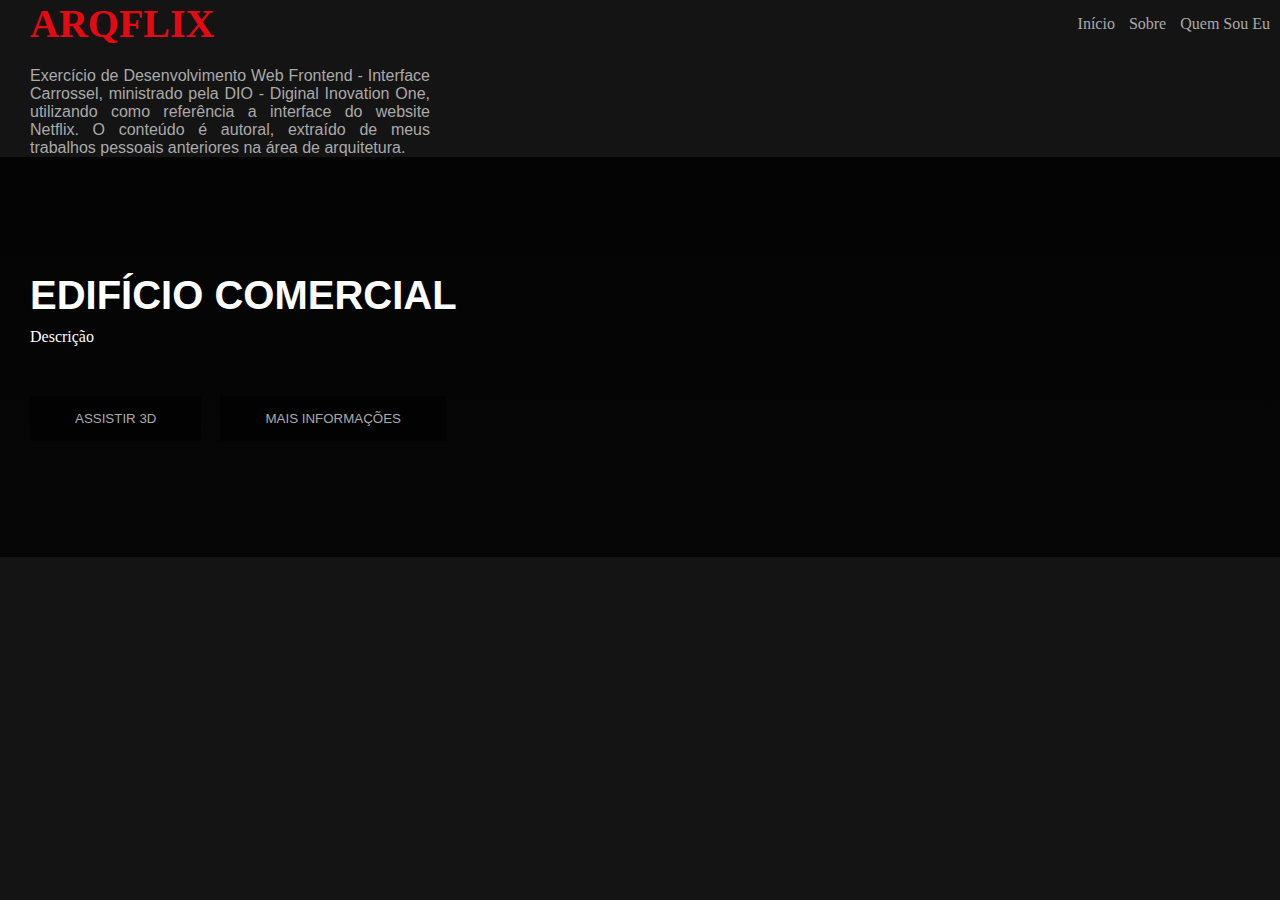
==== arqflix/index.html @ 2df42876 "commit inicial" ====
<!DOCTYPE html>
<html lang="pt-br">
<head>
    <meta charset="UTF-8">
    <meta http-equiv="X-UA-Compatible" content="IE=edge">
    <meta name="viewport" content="width=device-width, initial-scale=1.0">
    <link rel="stylesheet" href="style/main.css">
    <title>Interface Carrossel</title>
</head>
<body>
    <header>
        <div class="container">
            <h2 class="logo">ARQFLIX</h2>
            <nav>    <!--nav (navegação) é um tipo de caixa que alinhará os links horizontalmete-->
                <a href="a">Início</a>
                <a href="a">Sobre</a>
                <a href="a">Quem Sou Eu</a>
            </nav>
        </div>
        <article>
            <p>Exercício de Desenvolvimento Web Frontend - Interface Carrossel, ministrado pela DIO - Diginal Inovation One, utilizando como referência a interface do website Netflix. O conteúdo é autoral, extraído de meus trabalhos pessoais anteriores na área de arquitetura. </p>

        </article>
    </header>

    <main>
        <div class="projeto-principal">
            <div class="container">
                <h3 class="titulo">EDIFÍCIO COMERCIAL</h3>
                <p class="descricao">Descrição</p>

                <div class="botoes">
                    <button role="button" class="botao">
                        ASSISTIR 3D
                    </button>
                    <button role="button" class="botao">
                        MAIS INFORMAÇÕES
                    </button>
                </div>
            </div>
            
            
        </div>



    </main>
</body>
</html>
---- arqflix/style/main.css ----
/**declarando variáveis no CSS: dentro do :root

Caso seja claro quais são as cores principais do site, elas podem ser definidas como variáveis.
**/

:root{
    --vermelho: #E50914;
    --preto: #141414;
    --branco: #
    /**--preto: #141414; --vermelho: #E50914;**/
}


/**reset**/
*{
    margin:0;
    padding:0;
    box-sizing: border-box; /**Uma caixa pode ter um tamanha defeinido. Caso seu conteúdo seja maior que o tamanho da caixa, POR DEFAULT, ela se expandirá. O BOX-SIZING: BORDER-BOX impede que seu tamanho seja alterado (assim, o conteúdo que se "expremerá" para caber na caixa.) **/
}

/**elementos base**/
body{
    background: var(--preto);
    font-family: 'Times New Roman', Times, serif; /**sobre Times e serif: fontes alternativas, caso a principal não for carregada pelo navegador**/
    color: rgb(255, 255, 255);
}

header{
    margin-left: 30px;
}

header .container{
    display:flex; /**flexbox: uma maneira de alinhar elementos em tela.**/
    flex-direction: row; /** "fileira", ou seja, em linha.**/
    align-items:center;
    justify-content:space-between;
    margin-bottom: 20px;
}

header .logo{
    color: var(--vermelho);
    font-size:40px;
}


header nav a{  /**links de navegação**/
    text-decoration:none;   /**retira o sublinhado**/
    color:#AAA;
    margin-right:10px; /**Criará um espaçamento entre cada link**/
}

header nav a:hover{ /**evento mouseover**/
    color:#fff;

}

header article p{
    color:#AAA;
    width: 400px;
    text-align: justify;
    font-family: 'Trebuchet MS', 'Lucida Sans Unicode', 'Lucida Grande', 'Lucida Sans', Arial, sans-serif;
}

/**filme principal**/
.projeto-principal{
    font-size:16px;
    background: linear-gradient(rgba(0,0,0,.80), rgba(0,0,0,.70)100%), url(/img/capa-duplog.jpg);
    height:400px;
    background-size:cover;
    background-position: center;

    display: flex;
    flex-direction:column;
    justify-content: center
}

.projeto-principal .container{
    margin-left: 30px;
}

.projeto-principal .descricao{
    margin-top: 10px;
    margin-bottom:50px;
}

.projeto-principal .titulo{
    font-family: 'Trebuchet MS', 'Lucida Sans Unicode', 'Lucida Grande', 'Lucida Sans', Arial, sans-serif;
    font-size:40px;
}

.projeto-principal .botoes .botao{
    background-color: rgba(0,0,0,.50);
    border:none;
    color: #AAA;
    padding:15px 45px; /**com 1 valor: aplica nos 4 lados. Com 2 valores: aplica o primeiro na vertical, o segundo na horizontal. Com 4 valores: aplica na ordem: para cima, direita, baixo, esquerda.**/
    margin-right: 15px;
    cursor: pointer; /**dentro do botão, cursor é a maozinha  (não é um evento)**/
    transition: .3s ease all; /**tempo de transição para aplicar as configurações do mouseover**/
}
.projeto-principal .botoes .botao:hover{
    background-color:white;
    color:black;
}
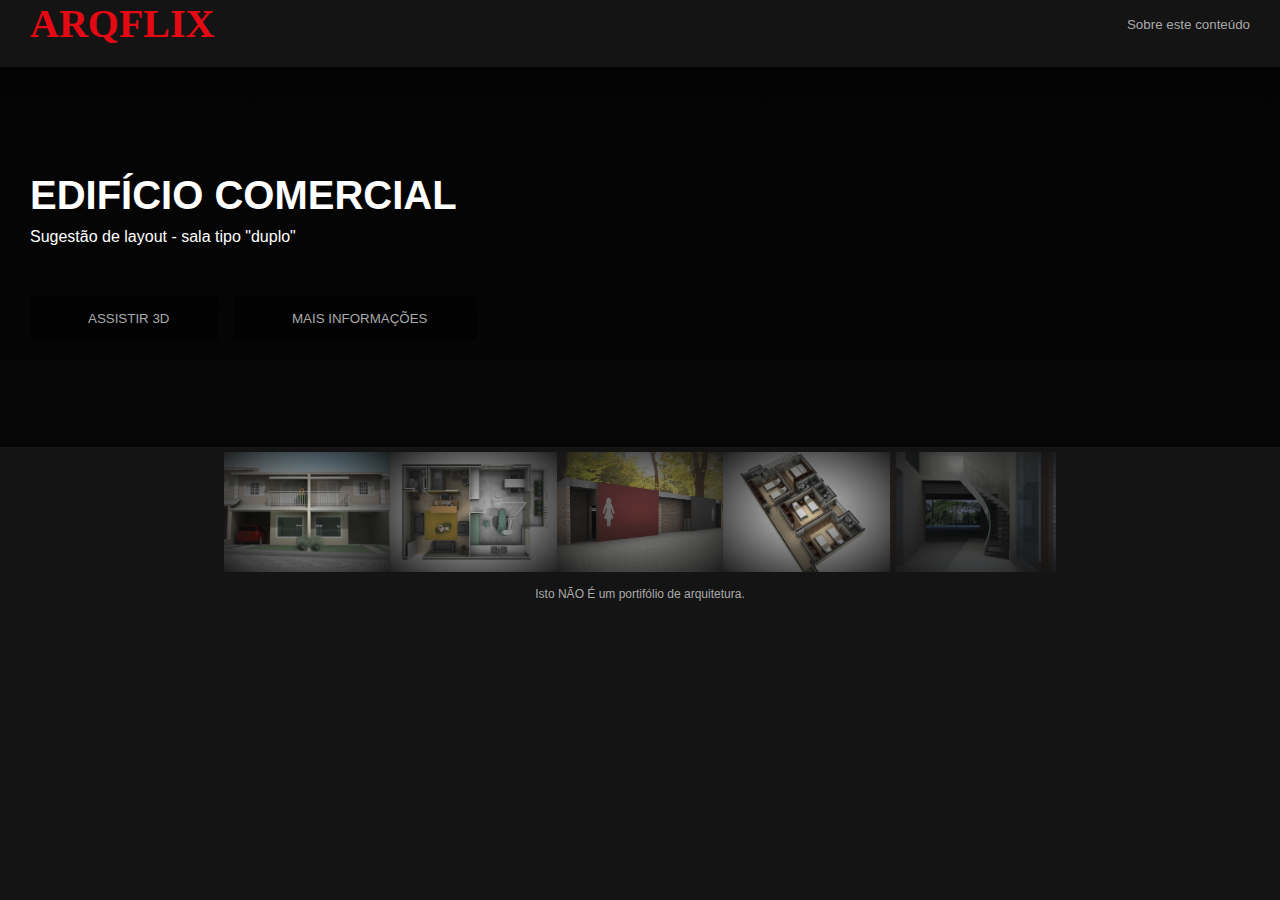
==== commit fed22eba: "atualização Arqflix, inclusao dos exercícios anteriores" ====
--- a/arqflix/index.html
+++ b/arqflix/index.html
@@ -5,45 +5,129 @@
     <meta http-equiv="X-UA-Compatible" content="IE=edge">
     <meta name="viewport" content="width=device-width, initial-scale=1.0">
     <link rel="stylesheet" href="style/main.css">
-    <title>Interface Carrossel</title>
+
+    <!--responsividade-->
+    <link rel="stylesheet" href="style/responsive.css">
+    <script src="https://kit.fontawesome.com/9393223f47.js" crossorigin="anonymous"></script>
+
+    <title>ARQFLIX</title>
 </head>
 <body>
     <header>
         <div class="container">
             <h2 class="logo">ARQFLIX</h2>
             <nav>    <!--nav (navegação) é um tipo de caixa que alinhará os links horizontalmete-->
-                <a href="a">Início</a>
-                <a href="a">Sobre</a>
-                <a href="a">Quem Sou Eu</a>
+                <button class="botaomenu">Sobre este conteúdo</button>                
             </nav>
         </div>
-        <article>
-            <p>Exercício de Desenvolvimento Web Frontend - Interface Carrossel, ministrado pela DIO - Diginal Inovation One, utilizando como referência a interface do website Netflix. O conteúdo é autoral, extraído de meus trabalhos pessoais anteriores na área de arquitetura. </p>
 
+        <article class="contmenu">
+            <p>Exercício de Desenvolvimento Web Frontend, com base no projeto ministrado pela DIO - Diginal Inovation One, que propõe o desenvolvimento utilizando como referência a interface do website Netflix.</p><br><p>O conteúdo é autoral, extraído de meus trabalhos pessoais anteriores na área de arquitetura.</p>
+            
         </article>
     </header>
 
+    
     <main>
+        
         <div class="projeto-principal">
             <div class="container">
                 <h3 class="titulo">EDIFÍCIO COMERCIAL</h3>
-                <p class="descricao">Descrição</p>
+                <p class="descricao">
+                    Sugestão de layout - sala tipo "duplo"
+                </p>
 
                 <div class="botoes">
-                    <button role="button" class="botao">
+                    <button role="button" class="botao" title="No vídeo, animação de um conjunto desportivo.">
+                        <i class="fas fa-play"></i>
                         ASSISTIR 3D
                     </button>
-                    <button role="button" class="botao">
+                    <button role="button" class="botao" title="Em breve...">
+                        <i class="fas fa-info-circle" ></i>
                         MAIS INFORMAÇÕES
                     </button>
                 </div>
             </div>
-            
-            
         </div>
 
 
+        <!--video-->
+        <div class="animacao">
+            <iframe width="560" height="315" src="https://www.youtube.com/embed/fEaCT5swEgo" title="YouTube video player" frameborder="0" allow="accelerometer; autoplay; clipboard-write; encrypted-media; gyroscope; picture-in-picture" allowfullscreen></iframe>
+        </div>
+        
+        
+        <!--carrossel-->
 
+        <div class="carrossel">
+            <div class="cont">
+                <div class="projetos">
+                    <div class="projeto"><img src="img/1.png" alt="casa"></div>
+                    <div class="projeto"><img src="img/2.png" alt="casa"></div>
+                    <div class="projeto"><img src="img/3.png" alt="casa"></div>
+                    <div class="projeto"><img src="img/4.png" alt="casa"></div>
+                    <div class="projeto"><img src="img/5.png" alt="casa"></div>
+                    <div class="projeto"><img src="img/6.png" alt="casa"></div>
+                    <div class="projeto"><img src="img/7.png" alt="casa"></div>
+                    <div class="projeto"><img src="img/8.png" alt="casa"></div>
+                    <div class="projeto"><img src="img/9.png" alt="casa"></div>
+                    <div class="projeto"><img src="img/10.png" alt="casa"></div>
+                    <div class="projeto"><img src="img/11.png" alt="casa"></div>
+                </div>
+            </div>
+        </div>
     </main>
+
+    <footer>
+        <p>Isto NÃO É um portifólio de arquitetura.</p>
+    </footer>
+
+    <div class="modalcontainer">
+        <div class="modal">
+            <button class="botaofechar">x</button>
+            <h4>Em breve!</h4>
+        </div>
+    </div>
+
+    <script>
+        /** mostrar/ocultar "sobre este conteudo" **/
+        var botaomenu = document.getElementsByClassName('botaomenu')[0];
+        var contmenu = document.getElementsByClassName('contmenu')[0];
+        
+        function toggle(event) {
+            if(contmenu.classList.contains('mostrar')){
+                contmenu.classList.remove('mostrar');
+            }else{
+                contmenu.classList.add('mostrar');
+            }
+        }
+        botaomenu.addEventListener('click',toggle,false);
+
+
+        /** mostrar/ocultar video **/
+        var botaovideo = document.getElementsByClassName('botao')[0];
+        var video = document.getElementsByClassName('animacao')[0];
+
+        function toggle2(event) {
+            if(video.classList.contains('mostrar2')){
+                video.classList.remove('mostrar2');
+            }else{
+                video.classList.add('mostrar2');
+            }  
+        }
+        botaovideo.addEventListener('click',toggle2,false);
+        
+
+        /** mostrar/ocultar modal informações **/
+        function iniciaModal() {
+            let modal = document.getElementsByClassName('modalcontainer')[0];
+            modal.classList.add('mostrar3');
+        }
+
+        iniciaModal();
+
+    </script>
 </body>
-</html>+</html>
+
+<!--<script src="https://kit.fontawesome.com/9393223f47.js" crossorigin="anonymous">-->--- a/arqflix/style/main.css
+++ b/arqflix/style/main.css
@@ -6,8 +6,6 @@
 :root{
     --vermelho: #E50914;
     --preto: #141414;
-    --branco: #
-    /**--preto: #141414; --vermelho: #E50914;**/
 }
 
 
@@ -20,58 +18,65 @@
 
 /**elementos base**/
 body{
+    font-family: Verdana, Geneva, Tahoma, sans-serif;
     background: var(--preto);
-    font-family: 'Times New Roman', Times, serif; /**sobre Times e serif: fontes alternativas, caso a principal não for carregada pelo navegador**/
     color: rgb(255, 255, 255);
 }
 
 header{
     margin-left: 30px;
+    margin-right: 20px;
+    margin-bottom: 15px;
 }
 
 header .container{
     display:flex; /**flexbox: uma maneira de alinhar elementos em tela.**/
     flex-direction: row; /** "fileira", ou seja, em linha.**/
-    align-items:center;
-    justify-content:space-between;
+    align-items: center;
+    justify-content: space-between;
     margin-bottom: 20px;
 }
 
 header .logo{
     color: var(--vermelho);
-    font-size:40px;
-}
-
-
-header nav a{  /**links de navegação**/
-    text-decoration:none;   /**retira o sublinhado**/
+    font-size: 40px;
+    font-family: 'Arial Black', Times;
+}
+
+
+header nav .botaomenu{  /**links de navegação**/
     color:#AAA;
-    margin-right:10px; /**Criará um espaçamento entre cada link**/
-}
-
-header nav a:hover{ /**evento mouseover**/
+    margin-right: 10px; /**Criará um espaçamento entre cada link**/
+    background-color: #141414;
+    border: none;
+    cursor: pointer;
+}
+
+header nav .botaomenu:hover{ /**evento mouseover**/
     color:#fff;
-
-}
+}
+
 
 header article p{
     color:#AAA;
-    width: 400px;
     text-align: justify;
     font-family: 'Trebuchet MS', 'Lucida Sans Unicode', 'Lucida Grande', 'Lucida Sans', Arial, sans-serif;
-}
-
-/**filme principal**/
+    font-size: 13px;
+}
+
+
+/**projeto principal**/
 .projeto-principal{
-    font-size:16px;
+    font-size: 16px;
     background: linear-gradient(rgba(0,0,0,.80), rgba(0,0,0,.70)100%), url(/img/capa-duplog.jpg);
-    height:400px;
-    background-size:cover;
+    height: 380px;
+    background-size: cover;
     background-position: center;
+   
 
     display: flex;
-    flex-direction:column;
-    justify-content: center
+    flex-direction: column;
+    justify-content: center;
 }
 
 .projeto-principal .container{
@@ -80,7 +85,11 @@
 
 .projeto-principal .descricao{
     margin-top: 10px;
-    margin-bottom:50px;
+    margin-bottom: 50px;
+    margin-right: 50px;
+    text-align: justify;
+    
+    
 }
 
 .projeto-principal .titulo{
@@ -90,10 +99,10 @@
 
 .projeto-principal .botoes .botao{
     background-color: rgba(0,0,0,.50);
-    border:none;
+    border: none;
     color: #AAA;
-    padding:15px 45px; /**com 1 valor: aplica nos 4 lados. Com 2 valores: aplica o primeiro na vertical, o segundo na horizontal. Com 4 valores: aplica na ordem: para cima, direita, baixo, esquerda.**/
-    margin-right: 15px;
+    padding:15px 50px; /**com 1 valor: aplica nos 4 lados. Com 2 valores: aplica o primeiro na vertical, o segundo na horizontal. Com 4 valores: aplica na ordem: para cima, direita, baixo, esquerda.**/
+    margin-right: 10px;
     cursor: pointer; /**dentro do botão, cursor é a maozinha  (não é um evento)**/
     transition: .3s ease all; /**tempo de transição para aplicar as configurações do mouseover**/
 }
@@ -102,3 +111,114 @@
     color:black;
 }
 
+.botao i{
+    margin-right: 8px;
+}
+
+.animacao{
+    display: grid;
+    place-items: center;
+}
+
+.carrossel{
+    display: grid;
+    place-items: center;
+}
+
+.carrossel .cont{
+    width: 65vw;
+}
+
+.carrossel .cont .projetos{
+    display: flex;
+    overflow-x: auto;
+}
+
+.carrossel .cont .projetos .projeto{
+    flex: none;
+    width: 20%;
+    height: 120px;
+    margin-bottom: 5px;
+    margin-top: 5px; 
+}
+
+img{
+    width: 100%;
+    height: 100%;
+    object-fit: cover;
+    -webkit-mask-image: radial-gradient(rgba(0,0,0,.80), rgba(0,0,0,.05)100%) ;
+}
+
+footer{
+    text-align: center;
+    margin: 10px;
+    font-size: 12px;
+    color:#AAA;
+}
+
+
+/**ocultos**/
+.contmenu{
+    display: none;
+}
+.mostrar{
+    display: block;
+    background-color: #141414;
+    width: 220px;
+    float: right;
+    margin-left: 20px;
+    margin-right: 20px;
+}
+
+.animacao{
+    display: none;
+}
+.mostrar2{
+    display: grid;
+    place-items: center;
+}
+
+.modalcontainer{
+    display: none;
+    width: 100vw;
+    height: 100vh;
+    background: rgba(107, 107, 107, 0.5);;
+    position: fixed;
+    top: 0px;
+    left: 0px;
+    z-index: 2000;
+    justify-content: center;
+    align-items: center;
+}
+
+.modalcontainer .mostrar3{
+    display: flex;
+}
+
+.modal{
+    color:white;
+    background: var(--preto);
+    width: 40%;
+    min-width: 300px;
+    padding: 40px;
+    border: 4px solid rgb(102, 100, 100);
+    box-shadow: 0 0 0 10px var(--preto);
+    text-align: center;
+    position: relative;
+}
+
+.botaofechar{
+    position: absolute;
+    top: -20px;
+    right: -20px;
+    width: 40px;
+    height: 40px;
+    border-radius: 50%;
+    border: 4px solid var(--preto);
+    background: rgb(102, 100, 100);
+    color: white;
+    font-size: 18px;
+    cursor: pointer;
+    box-shadow: 0 4px 4px 0 rgba(0,0,0,.3);
+}
+
--- a/arqflix/style/responsive.css
+++ b/arqflix/style/responsive.css
@@ -0,0 +1,37 @@
+@media screen and (max-width:900px) {
+    header .container{
+    display:flex;
+    flex-direction: column;
+    }
+
+    .mostrar{
+        display:contents;
+        background-color: #141414;
+        float:right;
+    }
+    
+    .botao{
+        margin-top: 5px;
+        width: 300px;
+    }
+
+    .carrossel .cont .projetos .projeto{
+        flex: none;
+        width: 50%;
+        height: 120px;
+        margin-bottom: 5px;
+        margin-top: 5px;
+    }
+
+    .animacao iframe{
+        width:65vw;
+    }
+
+}
+
+@media screen and (min-width:1000px) {
+    .descricao{
+        width: 50%;
+    }
+    
+}